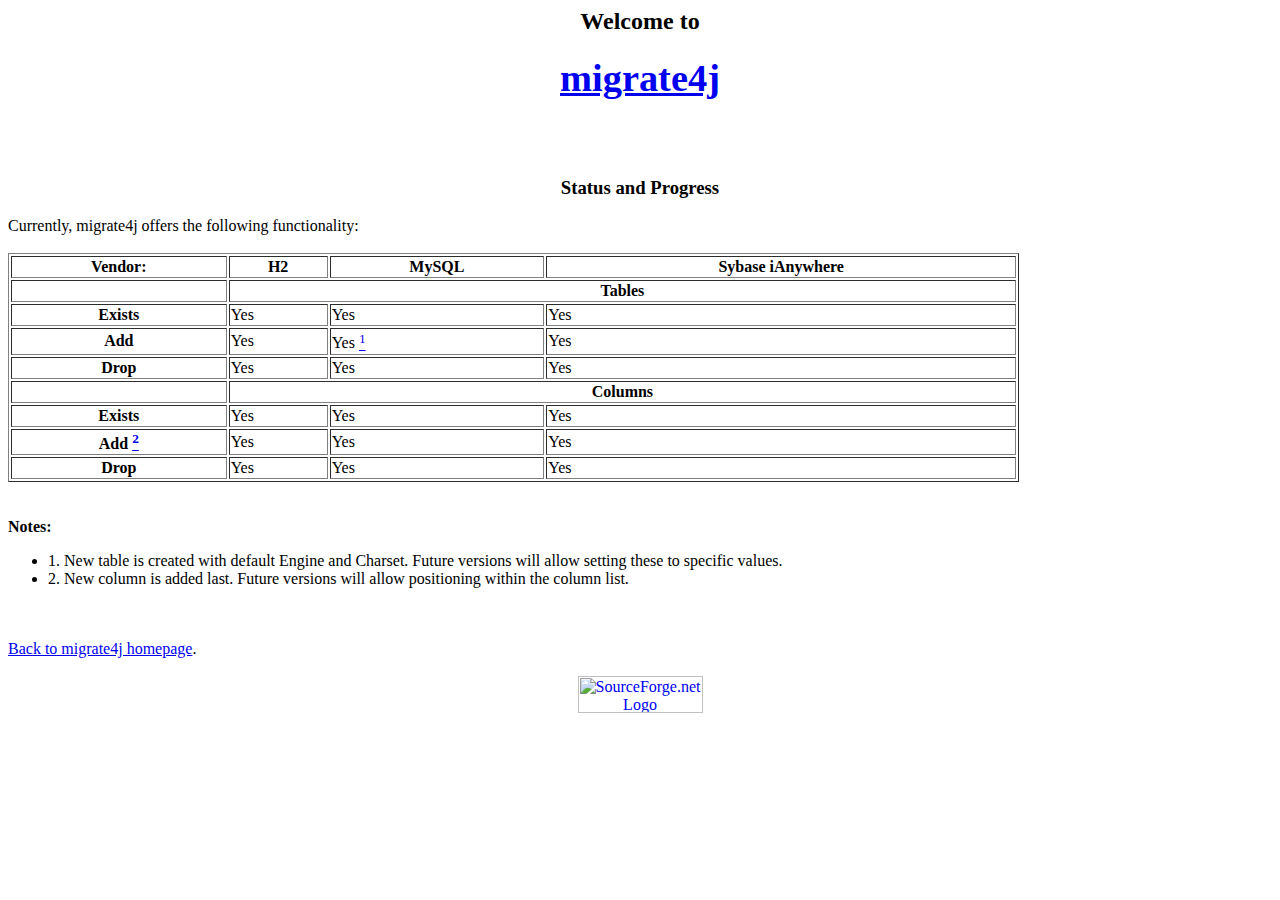
==== migrate4j/web/status.html @ 5508f075 "Better Docs" ====
<!DOCTYPE html PUBLIC "-//W3C//DTD HTML 4.01 Transitional//EN">
<html>
<head>

  <meta content="text/html; charset=ISO-8859-1" http-equiv="content-type">
  <title>migrate4j Status</title>

<style type="text/css" >
	div {text-align: left;} 
</style>
</head>
<body>

<div style="text-align: center;"><h2>Welcome to</h2>
<h1><big><a href="index.html">migrate4j</a></big></h1>

<br>
<br />

<h3>Status and Progress</h3>
<div>
Currently, migrate4j offers the following functionality:
<br /><br />
<table border="1" width="80%">
<tr><th>Vendor:</th><th>H2</th><th>MySQL</th><th>Sybase iAnywhere</th></tr>
<tr><td></td><th colspan="3" />Tables</th></tr>
<tr><th>Exists</th><td>Yes</td><td>Yes</td><td>Yes</td></tr>
<tr><th>Add</th><td>Yes</td><td>Yes <a href="#num1"><sup>1</sup></a></td><td>Yes</td></tr>
<tr><th>Drop</th><td>Yes</td><td>Yes</td><td>Yes</td></tr>
<tr><td></td><th colspan="3" />Columns</th></tr>
<tr><th>Exists</th><td>Yes</td><td>Yes</td><td>Yes</td></tr>
<tr><th>Add <a href="#num2"><sup>2</sup></a></th><td>Yes</td><td>Yes</td><td>Yes</td></tr>
<tr><th>Drop</th><td>Yes</td><td>Yes</td><td>Yes</td></tr>
</table>
</div>
<br />
<br />
<div><b>Notes:</b>
<ul>
	<li><a name="num1" />1.  New table is created with default Engine and Charset.  
							 Future versions will allow setting these to specific values.</li>
	<li><a name="num2" />2.  New column is added last.  Future versions will allow positioning
							 within the column list.</li>
</ul>
</div>
<br />
<br />
<div>
<a href="index.html">Back to migrate4j homepage</a>.
</div>
<br />
<div style="text-align: center;"><a href="http://sourceforge.net"><img src="http://sflogo.sourceforge.net/sflogo.php?group_id=207661&amp;type=4" alt="SourceForge.net Logo" border="0" height="37" width="125">

</a></div>
</body>
</html>
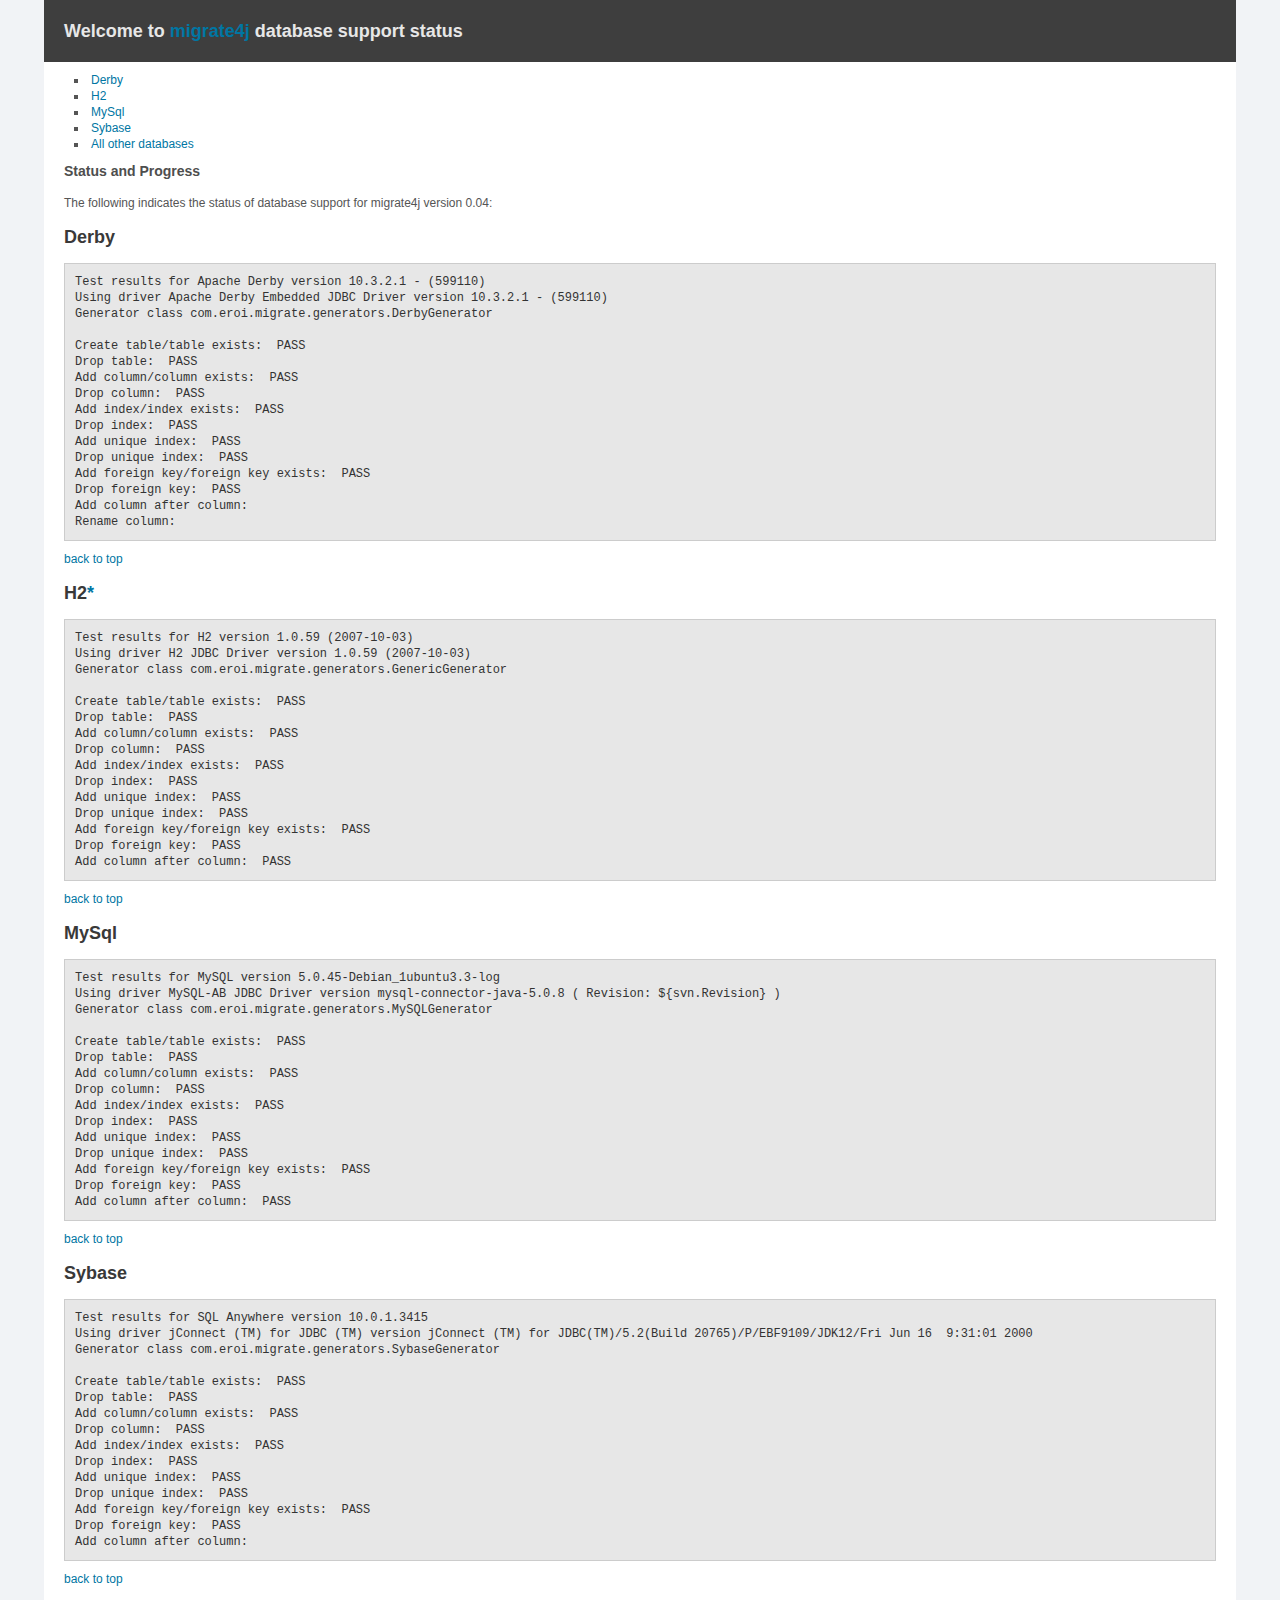
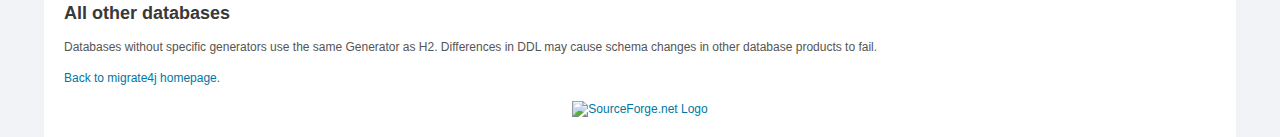
==== commit 94bd2778: "Better documentation" ====
--- a/migrate4j/web/status.html
+++ b/migrate4j/web/status.html
@@ -1,56 +1,124 @@
-<!DOCTYPE html PUBLIC "-//W3C//DTD HTML 4.01 Transitional//EN">
-<html>
+<!DOCTYPE html PUBLIC "-//W3C//DTD XHTML 1.0 Strict//EN" "http://www.w3.org/TR/xhtml1/DTD/xhtml1-strict.dtd">
+<html xmlns="http://www.w3.org/1999/xhtml">
 <head>
 
-  <meta content="text/html; charset=ISO-8859-1" http-equiv="content-type">
-  <title>migrate4j Status</title>
+  <meta content="text/html; charset=ISO-8859-1" http-equiv="Content-Type" />
+  <title>Welcome to Migrate4j</title>
+  
+<link rel="stylesheet" type="text/css" href="styles/global.css" />
 
-<style type="text/css" >
-	div {text-align: left;} 
-</style>
+  <style type="text/css">
+	<!--
+	@page { size: 8.5in 11in; margin: 0.79in }
+	h3.cjk { font-family: "AR PL ShanHeiSun Uni" }
+	h3.ctl { font-family: "Lucidasans" }
+	h1.cjk { font-family: "AR PL ShanHeiSun Uni"; font-size: 16pt }
+	h1.ctl { font-family: "Lucidasans"; font-size: 16pt }
+	-->
+  </style>
 </head>
 <body>
 
-<div style="text-align: center;"><h2>Welcome to</h2>
-<h1><big><a href="index.html">migrate4j</a></big></h1>
+<div id="base">
 
-<br>
-<br />
+<h1 id="header">Welcome to <a href="index.html">migrate4j</a> database support status</h1>
+
+<ul>
+<li><a href="#derby">Derby</a></li>
+<li><a href="#h2">H2</a></li>
+<li><a href="#mysql">MySql</a></li>
+<li><a href="#sybase">Sybase</a></li>
+<li><a href="#unsupported">All other databases</a></li>
+</ul>
 
 <h3>Status and Progress</h3>
-<div>
-Currently, migrate4j offers the following functionality:
-<br /><br />
-<table border="1" width="80%">
-<tr><th>Vendor:</th><th>H2</th><th>MySQL</th><th>Sybase iAnywhere</th></tr>
-<tr><td></td><th colspan="3" />Tables</th></tr>
-<tr><th>Exists</th><td>Yes</td><td>Yes</td><td>Yes</td></tr>
-<tr><th>Add</th><td>Yes</td><td>Yes <a href="#num1"><sup>1</sup></a></td><td>Yes</td></tr>
-<tr><th>Drop</th><td>Yes</td><td>Yes</td><td>Yes</td></tr>
-<tr><td></td><th colspan="3" />Columns</th></tr>
-<tr><th>Exists</th><td>Yes</td><td>Yes</td><td>Yes</td></tr>
-<tr><th>Add <a href="#num2"><sup>2</sup></a></th><td>Yes</td><td>Yes</td><td>Yes</td></tr>
-<tr><th>Drop</th><td>Yes</td><td>Yes</td><td>Yes</td></tr>
-</table>
+<p>The following indicates the status of database support for migrate4j version 0.04:</p>
+<h1 id="derby">Derby</h1>
+<pre>
+Test results for Apache Derby version 10.3.2.1 - (599110)
+Using driver Apache Derby Embedded JDBC Driver version 10.3.2.1 - (599110)
+Generator class com.eroi.migrate.generators.DerbyGenerator
+
+Create table/table exists:  PASS
+Drop table:  PASS
+Add column/column exists:  PASS
+Drop column:  PASS
+Add index/index exists:  PASS
+Drop index:  PASS
+Add unique index:  PASS
+Drop unique index:  PASS
+Add foreign key/foreign key exists:  PASS
+Drop foreign key:  PASS
+Add column after column:  
+Rename column:  
+</pre>
+<p><a href="#base">back to top</a></p>
+<h1 id="h2">H2<a href="#unsupported" />*</a></span></h1>
+<pre>
+Test results for H2 version 1.0.59 (2007-10-03)
+Using driver H2 JDBC Driver version 1.0.59 (2007-10-03)
+Generator class com.eroi.migrate.generators.GenericGenerator
+
+Create table/table exists:  PASS
+Drop table:  PASS
+Add column/column exists:  PASS
+Drop column:  PASS
+Add index/index exists:  PASS
+Drop index:  PASS
+Add unique index:  PASS
+Drop unique index:  PASS
+Add foreign key/foreign key exists:  PASS
+Drop foreign key:  PASS
+Add column after column:  PASS
+</pre>
+<p><a href="#base">back to top</a></p>
+<h1 id="mysql">MySql</h1>
+<pre>
+Test results for MySQL version 5.0.45-Debian_1ubuntu3.3-log
+Using driver MySQL-AB JDBC Driver version mysql-connector-java-5.0.8 ( Revision: ${svn.Revision} )
+Generator class com.eroi.migrate.generators.MySQLGenerator
+
+Create table/table exists:  PASS
+Drop table:  PASS
+Add column/column exists:  PASS
+Drop column:  PASS
+Add index/index exists:  PASS
+Drop index:  PASS
+Add unique index:  PASS
+Drop unique index:  PASS
+Add foreign key/foreign key exists:  PASS
+Drop foreign key:  PASS
+Add column after column:  PASS
+</pre>
+<p><a href="#base">back to top</a></p>
+<h1 id="sybase">Sybase</h1>
+<pre>
+Test results for SQL Anywhere version 10.0.1.3415
+Using driver jConnect (TM) for JDBC (TM) version jConnect (TM) for JDBC(TM)/5.2(Build 20765)/P/EBF9109/JDK12/Fri Jun 16  9:31:01 2000
+Generator class com.eroi.migrate.generators.SybaseGenerator
+
+Create table/table exists:  PASS
+Drop table:  PASS
+Add column/column exists:  PASS
+Drop column:  PASS
+Add index/index exists:  PASS
+Drop index:  PASS
+Add unique index:  PASS
+Drop unique index:  PASS
+Add foreign key/foreign key exists:  PASS
+Drop foreign key:  PASS
+Add column after column:  
+</pre>
+<p><a href="#base">back to top</a></p>
+<h1 id="unsupported">All other databases</h1>
+<p>Databases without specific generators use the same Generator as H2.  Differences in DDL may cause schema changes in other database products to fail.</p>
+<p><a href="index.html">Back to migrate4j homepage</a>.</p>
+
+
+<!-- sourceforge loge is required - do not remove-->
+<div style="text-align: center;"><a href="http://sourceforge.net"><img src="http://sflogo.sourceforge.net/sflogo.php?group_id=207661&amp;type=4" alt="SourceForge.net Logo" height="37" width="125" /></a></div>
+
 </div>
-<br />
-<br />
-<div><b>Notes:</b>
-<ul>
-	<li><a name="num1" />1.  New table is created with default Engine and Charset.  
-							 Future versions will allow setting these to specific values.</li>
-	<li><a name="num2" />2.  New column is added last.  Future versions will allow positioning
-							 within the column list.</li>
-</ul>
-</div>
-<br />
-<br />
-<div>
-<a href="index.html">Back to migrate4j homepage</a>.
-</div>
-<br />
-<div style="text-align: center;"><a href="http://sourceforge.net"><img src="http://sflogo.sourceforge.net/sflogo.php?group_id=207661&amp;type=4" alt="SourceForge.net Logo" border="0" height="37" width="125">
 
-</a></div>
 </body>
 </html>
--- a/migrate4j/web/styles/global.css
+++ b/migrate4j/web/styles/global.css
@@ -0,0 +1,89 @@
+/** reset **/
+body,div,dl,dt,dd,ul,ol,li,h1,h2,h3,h4,h5,h6,pre,code,form,fieldset,legend,input,textarea,p,blockquote,th,td {margin:0;padding:0;}
+img {border:0;}
+
+/** **/
+body {
+background:#f1f3f6;
+color:#555;
+font:12px/16px Verdana, Arial, Helvetica, sans-serif;
+}
+
+#base {
+background:#fff;
+margin:0 auto;
+padding:20px;
+width:90%;
+}
+
+h1 {
+font:bold 18px/22px Verdana, Arial, Helvetica, sans-serif;
+color:#393939;
+padding:0 0 15px 0;
+}
+
+h1#header {
+background:#3e3e3e;
+color:#e7e7e7;
+padding:20px;
+margin:-20px -20px 10px -20px;
+}
+
+h3 {
+font:bold 14px/18px Verdana, Arial, Helvetica, sans-serif;
+color:#4e4e4e;
+padding:0 0 15px 0;
+}
+
+p {
+padding:0 0 15px 0;
+}
+
+pre {
+background:#e7e7e7;
+border:1px solid #ccc;
+padding:10px;
+margin:0 0 10px 0;
+}
+
+pre, .code {
+color:#333;
+font-family:"Courier New", Courier, monospace;
+}
+
+ul {
+padding-bottom:10px;
+}
+
+ul li {
+list-style-position:inside;
+list-style-type:square;
+padding:0 0 0 10px;
+}
+
+dl {
+}
+
+dt {
+}
+
+dd {
+}
+
+a {
+color:#0076a3;
+text-decoration:none;
+}
+
+a:hover {
+background:#e7e7e7;
+}
+
+.clearfloat {
+clear:both;
+height:0;
+font-size: 1px;
+line-height: 0px;
+}
+
+/** layout **/
